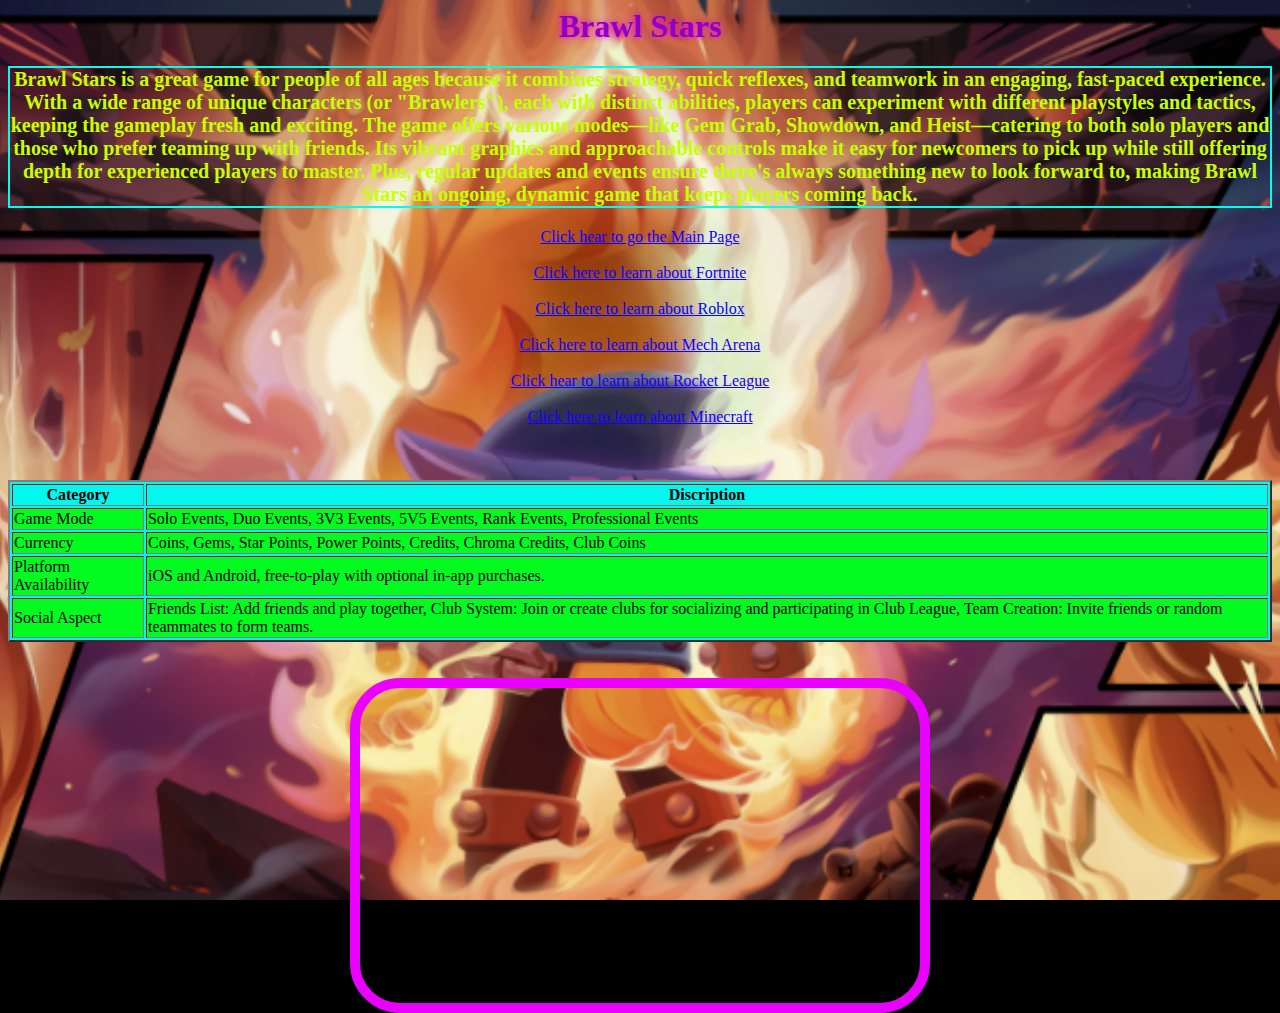
==== BrawlStars.html @ df57af10 "hi" ====
<!DOCTYME HTML>
    <html>

    <head>
        <title>Brawl Stars</title>

        <meta charset="UTF-8">
        <meta name="viewport" content="width=device-width, initial-scale=1.0">

        <link rel="stylesheet" href="styles.css">
    </head>

    <body style="background-color:black" id="div7">

        <center>
            <h1 style="color:rgb(138, 0, 196)" ;>Brawl Stars</h1>
            <p style="color:rgb(200, 255, 0)" ;>Brawl Stars is a great game for people of all ages because it combines
                strategy, quick reflexes, and teamwork in an
                engaging, fast-paced experience. With a wide range of unique characters (or "Brawlers"), each with
                distinct abilities,
                players can experiment with different playstyles and tactics, keeping the gameplay fresh and exciting.
                The game offers
                various modes—like Gem Grab, Showdown, and Heist—catering to both solo players and those who prefer
                teaming up with
                friends. Its vibrant graphics and approachable controls make it easy for newcomers to pick up while
                still offering depth
                for experienced players to master. Plus, regular updates and events ensure there's always something new
                to look forward
                to, making Brawl Stars an ongoing, dynamic game that keeps players coming back.</p>
            <a href="Main.html" style="color:rgb(17, 0, 255)" ;>Click hear to go the Main Page</a>
            <br>
            <br>
            <a href="Fortnite.html" style="color:rgb(17, 0, 255)" ;>Click here to learn about Fortnite</a>
            <br>
            <br>
            <a href="Roblox.html" style="color:rgb(0, 4, 255)" ;>Click here to learn about Roblox</a>
            <br>
            <br>
            <a href="MechArena.html" style="color:rgb(17, 0, 255)" ;>Click here to learn about Mech Arena</a>
            <br>
            <br>
            <a href="RocketLeague.html" style="color:rgb(17, 0, 255)" ;>Click hear to learn about Rocket League</a>
            <br>
            <br>
            <a href="Minecraft.html" style="color:rgb(17, 0, 255";>Click here to learn about Minecraft</a>
            <br>
            <br>
            <br>
            <br>

            <table border="2" bgcolor="#02f7ef">
                <tr>
                    <th>Category</th>
                    <th>Discription</th>

                </tr>
                <tr bgcolor="#03fc20">
                    <td>Game Mode</td>
                    <td>Solo Events, Duo Events, 3V3 Events, 5V5 Events, Rank Events, Professional Events</td>

                </tr>
                <tr bgcolor="#03fc20">
                    <td>Currency</td>
                    <td>Coins, Gems, Star Points, Power Points, Credits, Chroma Credits, Club Coins</td>

                </tr>
                <tr bgcolor="#03fc20">
                    <td>Platform Availability</td>
                    <td>iOS and Android, free-to-play with optional in-app purchases.</td>

                </tr>
                <tr bgcolor="#03fc20">
                    <td>Social Aspect</td>
                    <td>Friends List: Add friends and play together, Club System: Join or create clubs for socializing
                        and participating in Club League, Team Creation: Invite friends or random teammates to form
                        teams.</td>

                </tr>


            </table>
            <br>
            <br>
        </center>
        <center>

            <iframe width="560" height="315" id="pic1" src="https://www.youtube.com/embed/YU_hHceD_5M"
                title="30 PRO Tips to make you INSTANTLY Better!" frameborder="0"
                allow="accelerometer; autoplay; clipboard-write; encrypted-media; gyroscope; picture-in-picture; web-share"
                referrerpolicy="strict-origin-when-cross-origin" allowfullscreen></iframe>

        </center>
    </body>

    </html>
---- styles.css ----
p {
    font-weight: bold;
    color: rgb(0, 255, 21);
    font-size: 20px;
    border: 2px solid rgb(0, 255, 234);
    /* Solid, dotted, dashed, double, groove, ridged, inset, outset, none*/
}


:link {
    color: rgb(229, 255, 0);

    text-shadow: 2px 3px 40px green;
}

#div2 {
    background-image: url("Fortnite.png");

    background-repeat: no-repeat;

    background-size: cover;
    background-position: center;
    height: 100vh;

    background-attachment: fixed;
}

#div3 {
    background-image: url("Minecraft2.png");

    background-repeat: no-repeat;

    background-size: cover;
    background-position: center;
    height: 100vh;

    background-attachment: fixed;

}

#div4 {
    background-image: url("Roblox.png");

    background-repeat: no-repeat;

    background-size: cover;
    background-position: center;
    height: 100vh;

    background-attachment: fixed;
}

#div5 {
    background-image: url("LoginPic.png");

    background-repeat: no-repeat;

    background-size: cover;
    background-position: center;
    height: 100vh;
    width: 100vw;
    background-attachment: fixed;
}

#div6 {
    background-image: url("SignUpPic.png");

    background-repeat: no-repeat;

    background-size: cover;
    background-position: center;
    height: 100vh;

    background-attachment: fixed;
}

h1 {
    text-shadow: 0px 0px 6px rgb(255, 0, 212);
}

h3 {
    text-shadow: 0px 0px 12px rgb(0, 255, 255);
}

legend {
    color: aqua;
}

label {
    color: rgb(0, 255, 0);
}

h5 {
    color: yellow;
}

::placeholder {
    color: rgb(17, 0, 255);
}

input {
    color: blue;
}

#pic1 {
    border-radius: 50px;
    border: 10px solid rgb(234, 0, 255);
}

#div7{
background-image: url("Crow.png");

    background-repeat: no-repeat;

    background-size: cover;
    background-position: center;
    height: 100vh;

    background-attachment: fixed;
}

#div8 {
background-image: url("SignUpPic.png");

    background-repeat: no-repeat;

    background-size: cover;
    background-position: center;
    height: 100vh;

    background-attachment: fixed;
}

#div9 {
background-image: url("RocketLeague.png");

    background-repeat: no-repeat;

    background-size: cover;
    background-position: center;
    height: 100vh;

    background-attachment: fixed;
}
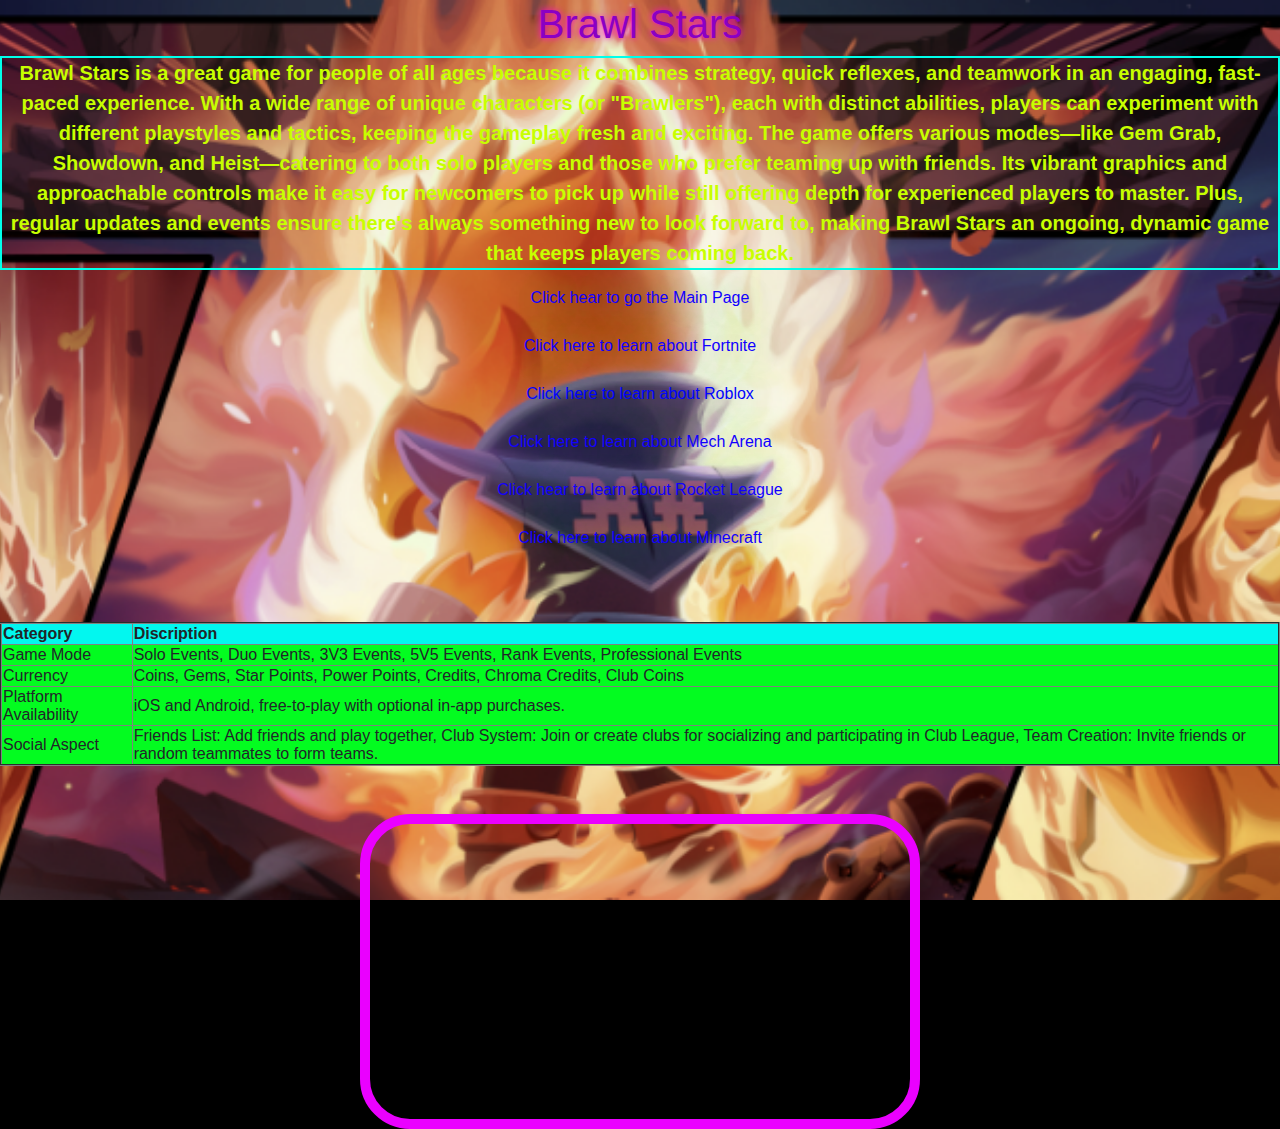
==== commit 61420e63: "ert" ====
--- a/BrawlStars.html
+++ b/BrawlStars.html
@@ -8,6 +8,12 @@
         <meta name="viewport" content="width=device-width, initial-scale=1.0">
 
         <link rel="stylesheet" href="styles.css">
+        
+        <link rel="stylesheet" href="https://maxcdn.bootstrapcdn.com/bootstrap/4.3.1/css/bootstrap.min.css">
+
+        <script src="https://maxcdn.bootstrapcdn.com/bootstrap/4.3.1/js/bootstrap.min.js">
+
+        </script>
     </head>
 
     <body style="background-color:black" id="div7">
@@ -42,7 +48,7 @@
             <a href="RocketLeague.html" style="color:rgb(17, 0, 255)" ;>Click hear to learn about Rocket League</a>
             <br>
             <br>
-            <a href="Minecraft.html" style="color:rgb(17, 0, 255";>Click here to learn about Minecraft</a>
+            <a href="Minecraft.html" style="color:rgb(17, 0, 255" ;>Click here to learn about Minecraft</a>
             <br>
             <br>
             <br>
--- a/styles.css
+++ b/styles.css
@@ -14,7 +14,7 @@
 }
 
 #div2 {
-    background-image: url("Fortnite.png");
+    background-image: url("Fortnite.webp");
 
     background-repeat: no-repeat;
 
@@ -120,7 +120,7 @@
 }
 
 #div8 {
-background-image: url("SignUpPic.png");
+background-image: url("MechArena.webp");
 
     background-repeat: no-repeat;
 
@@ -141,4 +141,18 @@
     height: 100vh;
 
     background-attachment: fixed;
+}
+
+
+.input-box{
+
+    width:150px
+    
+}
+
+
+input[type="radio"] {
+
+    accent-color: rgb(1, 255, 1);
+    
 }